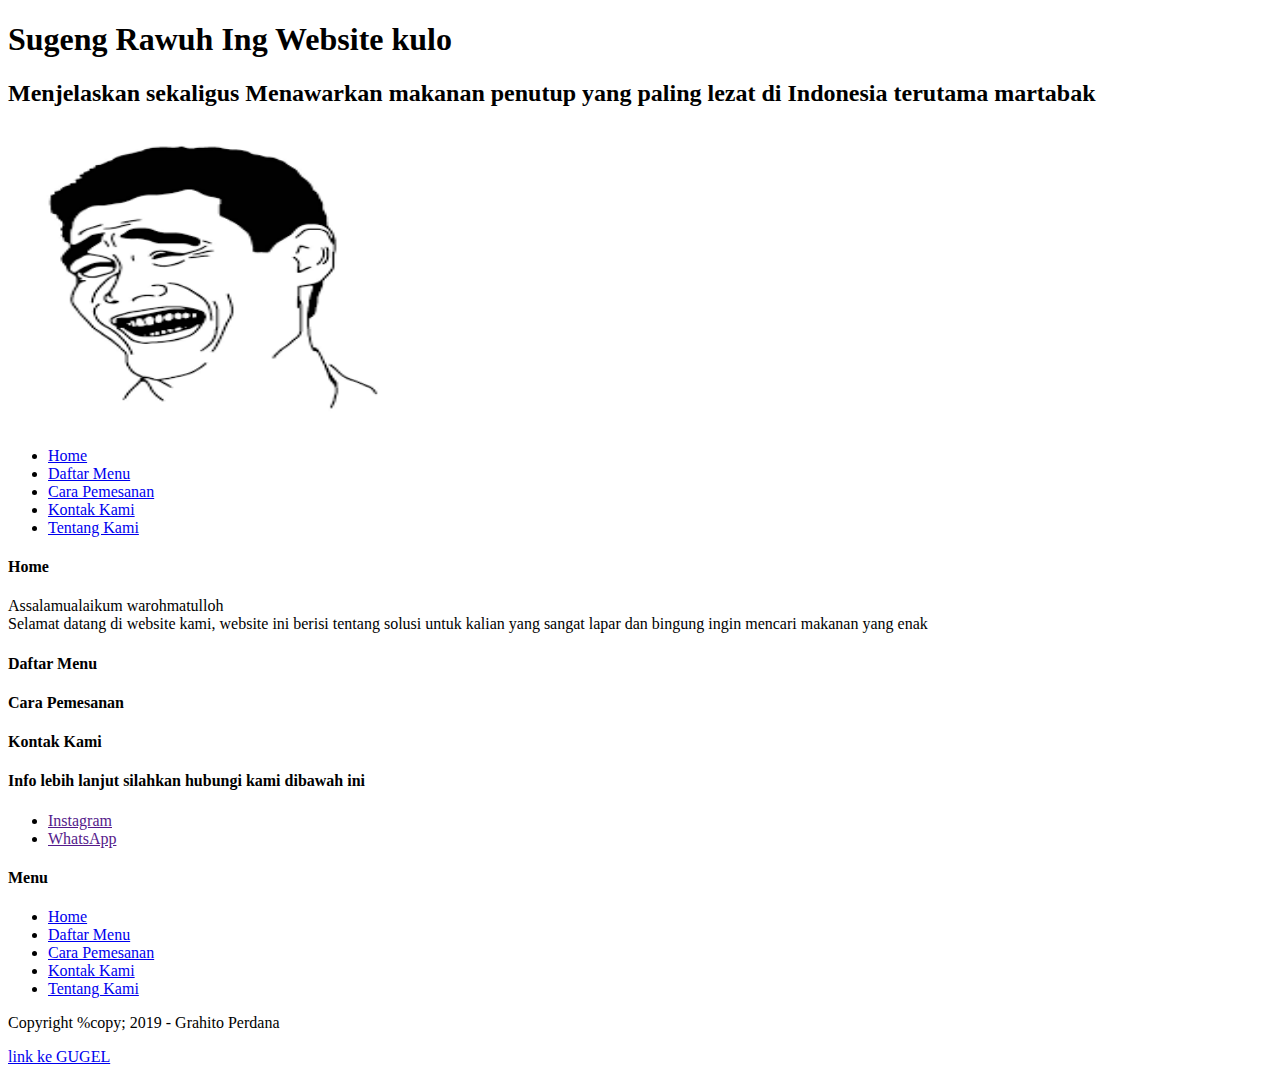
==== index.html @ a5ba8e3b "Add files via upload" ====
<!DOCTYPE html>
    <head>
        <title>MARTABAK DHARMO</title>
        <meta type="description" content="ini halaman websiteku" >

    </head>
    <body>
        <h1>Sugeng Rawuh Ing Website kulo</h1>
        <h2>Menjelaskan sekaligus Menawarkan makanan penutup yang paling lezat di Indonesia terutama martabak</h2>
        <!-- Image Logo -->
        <a href="index.html">
            <img height="300" width="400" src="images/download.png" >
        </a>
        <!-- end logo -->

        <!-- Start Menu -->
        <ul>
            <li>
                <a href="Index.html" title="Home">Home </a> </li>
            <li>
                <a href="daftar-menu.html" title="Daftar Menu">Daftar Menu </a> </li>
            <li>
                <a href="cara-pemesanan.html" title="Cara Pemesanan">Cara Pemesanan </a> </li>
            <li>
                <a href="kontak-kami.html" title="Kontak Kami">Kontak Kami </a> </li>
            <li>
                <a href="tentang-kami.html" title="Tentang Kami">Tentang Kami </a> </li>
            
        </ul>
        <!-- End Menu -->

        <!-- Start Spotlight -->
     
        <!-- End Spotlight -->

        <!-- Start Konten -->

        <!-- Home -->
        <h4>Home</h4>
        <p>Assalamualaikum warohmatulloh </b><br>
        Selamat datang di website kami, website ini berisi tentang solusi untuk kalian yang sangat lapar dan bingung ingin mencari makanan yang enak </p>

        <!-- daftar menu -->
        <h4>Daftar Menu</h4>

        <!-- cara pemesanan -->
        <h4>Cara Pemesanan</h4>

        <!-- Kontak Kami -->
        <h4>Kontak Kami</h4>

        <!-- End Konten-->
        
        <!-- Start Footer -->
        <h4>Info lebih lanjut silahkan hubungi kami dibawah ini</h4>
        <ul>
                <li>
                        <a href="" title="Home">Instagram</li>
                    <li>
                        <a href="" title="Daftar Menu">WhatsApp </a> </li>
        </ul>
        <h4>Menu</h4>
        <ul>
            <li>
                    <a href="Index.html" title="Home">Home</li>
            <li>
                    <a href="daftar-menu.html" title="Daftar Menu">Daftar Menu</li>
            <li>
                    <a href="cara-pemesanan.html" title="Cara Pemesanan">Cara Pemesanan </li>
            <li>
                    <a href="kontak-kami.html" title="Kontak Kami">Kontak Kami</li>
            <li>
                    <a href="tentang-kami.html" title="Tentang Kami">Tentang Kami</li>
    </ul>
    <!-- Start Copyright -->
    <p> <a> Copyright %copy; 2019 - Grahito Perdana </a> </p>
    <!-- End Copyright -->
        <!-- End Footer -->
        <a href="http://google.com"> link ke GUGEL </a>
    </body>
</html>
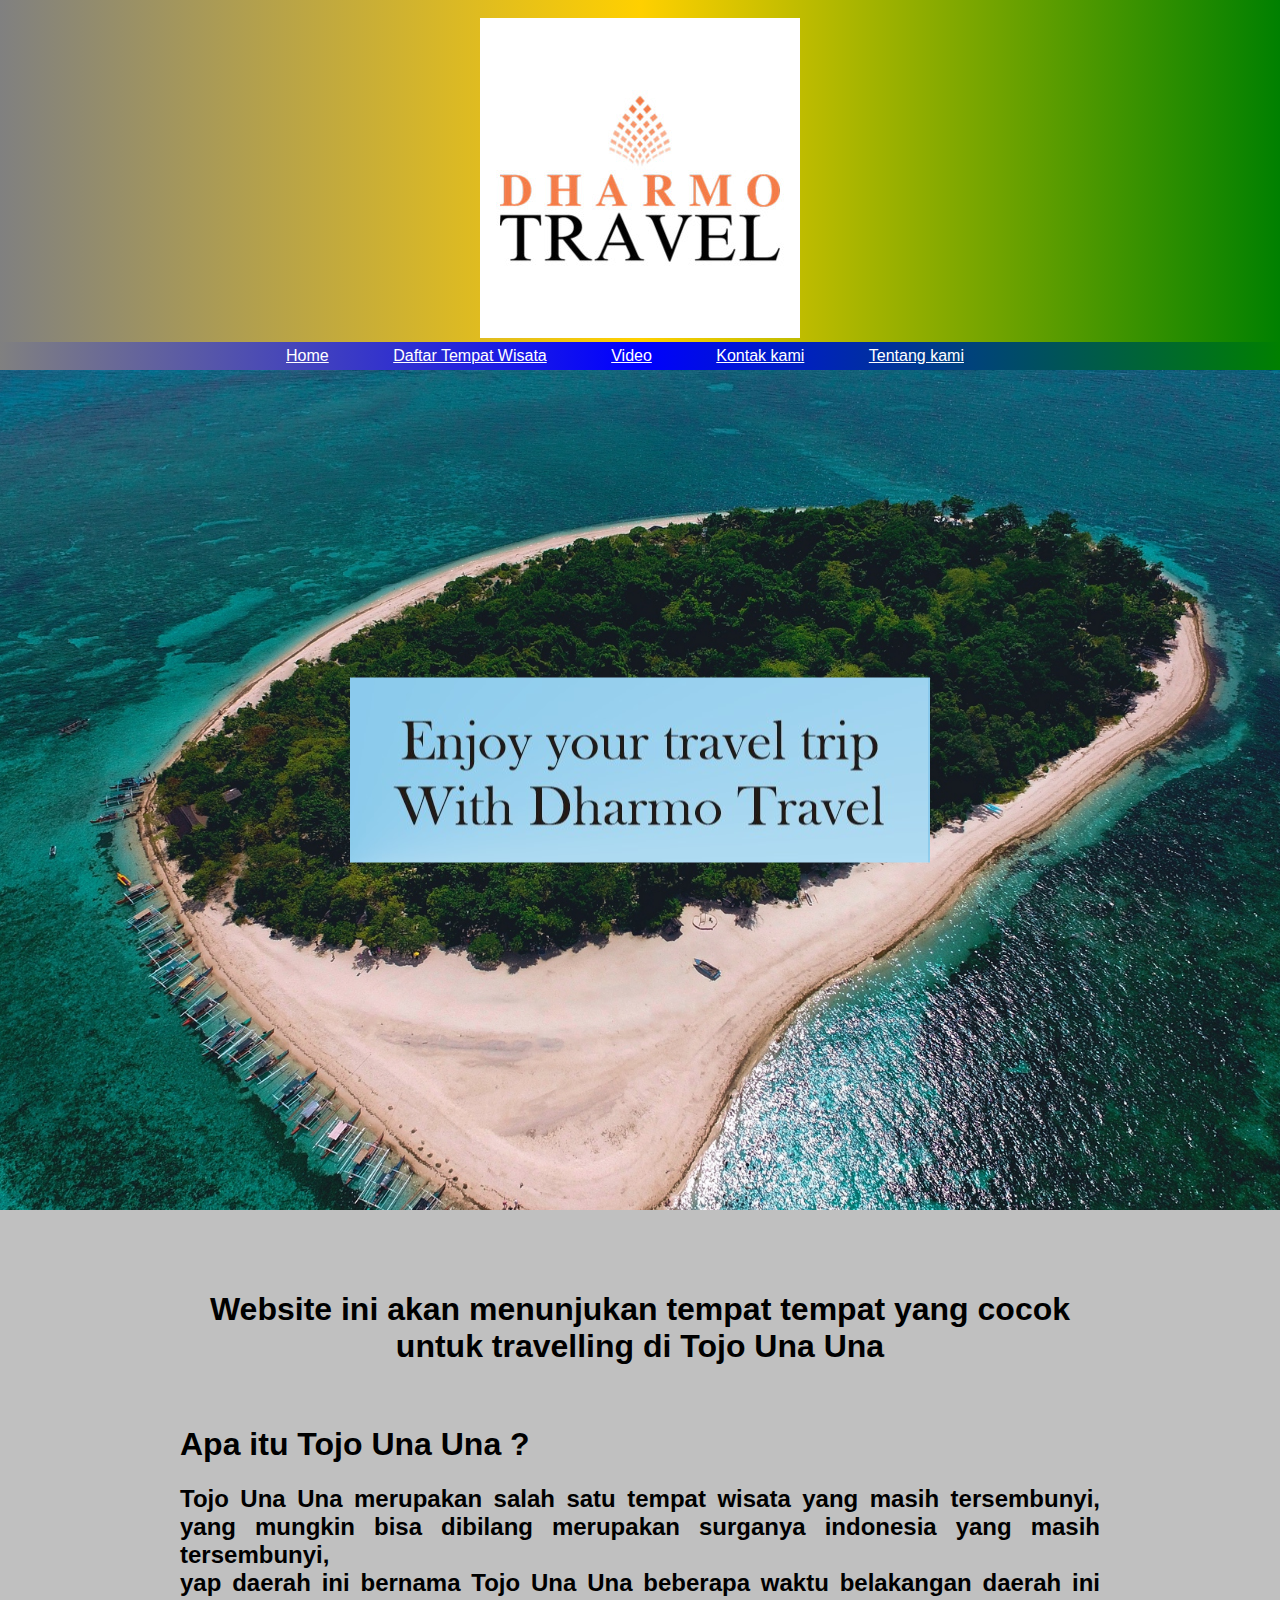
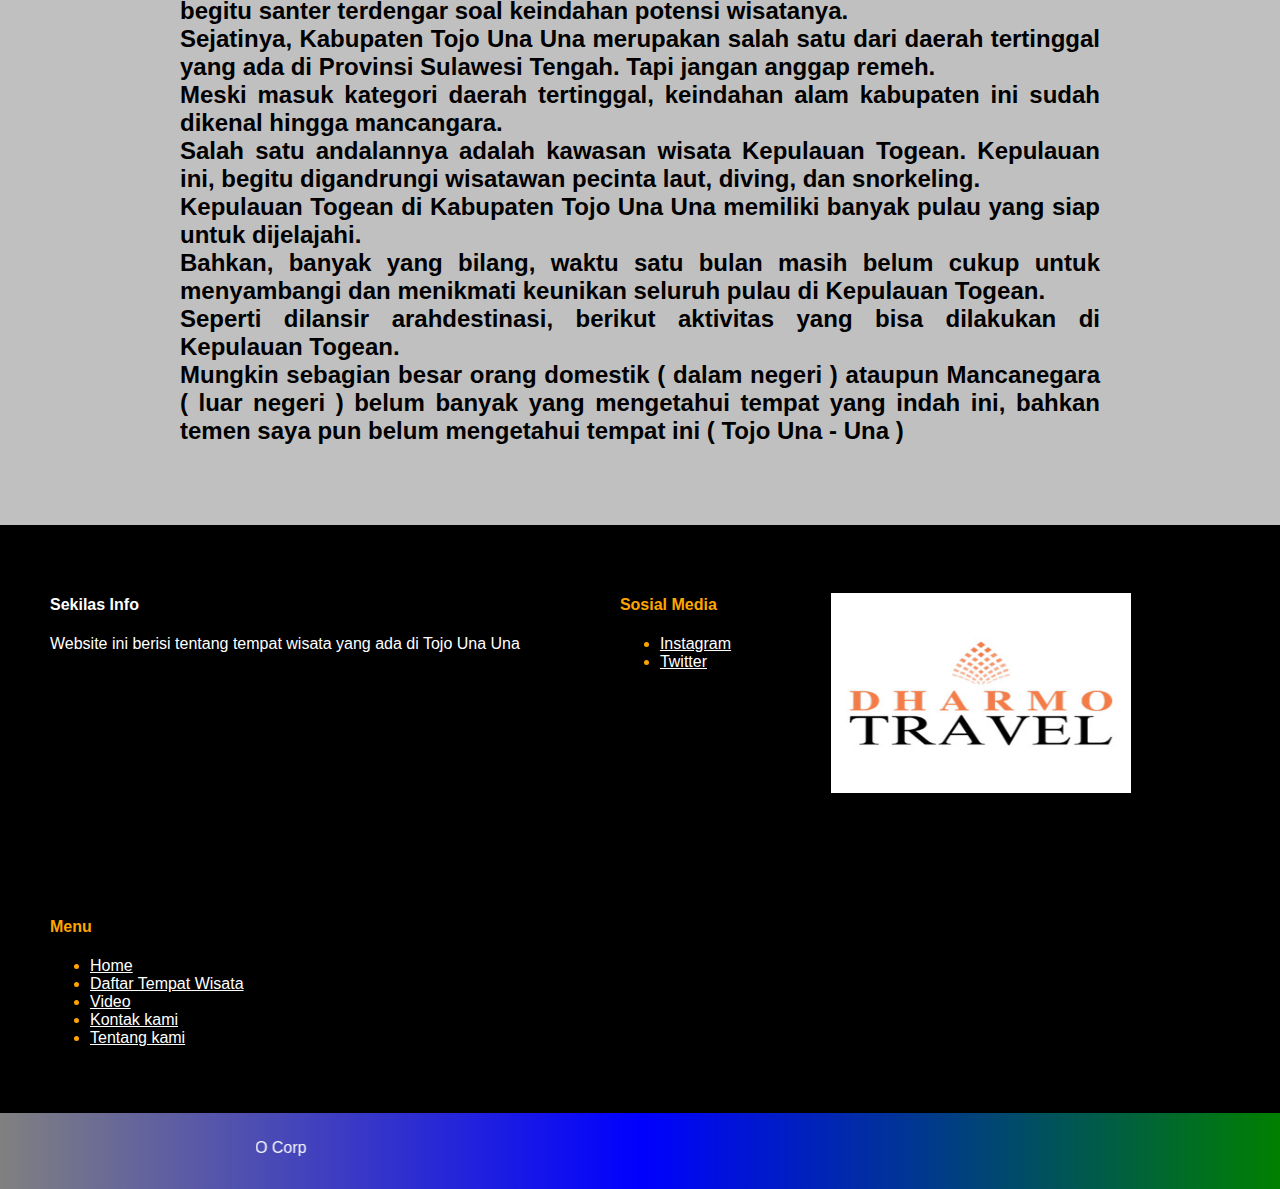
==== commit abe44d3c: "Add files via upload" ====
--- a/index.html
+++ b/index.html
@@ -1,81 +1,136 @@
 <!DOCTYPE html>
     <head>
-        <title>MARTABAK DHARMO</title>
+        <title>DHARMO TRAVEL</title>
         <meta type="description" content="ini halaman websiteku" >
 
+        <link rel="stylesheet" href="css/style.css">
     </head>
     <body>
-        <h1>Sugeng Rawuh Ing Website kulo</h1>
-        <h2>Menjelaskan sekaligus Menawarkan makanan penutup yang paling lezat di Indonesia terutama martabak</h2>
-        <!-- Image Logo -->
-        <a href="index.html">
-            <img height="300" width="400" src="images/download.png" >
-        </a>
-        <!-- end logo -->
+        <div class="container">
+            <!-- Start Header -->
+            <div class="header">
 
-        <!-- Start Menu -->
-        <ul>
-            <li>
-                <a href="Index.html" title="Home">Home </a> </li>
-            <li>
-                <a href="daftar-menu.html" title="Daftar Menu">Daftar Menu </a> </li>
-            <li>
-                <a href="cara-pemesanan.html" title="Cara Pemesanan">Cara Pemesanan </a> </li>
-            <li>
-                <a href="kontak-kami.html" title="Kontak Kami">Kontak Kami </a> </li>
-            <li>
-                <a href="tentang-kami.html" title="Tentang Kami">Tentang Kami </a> </li>
+                <!-- Image Logo -->
+                <a href="index.html">
+                <br> <img src="images/6.jpg" >
+                </a> 
+                <!-- end logo -->
+
+                <!-- Start Menu -->
+                <div class="menu">
+                    <ul>
+                            <li><a href="Index.html" title=>Home</a>
+                            <li><a href="daftar-tempat-wisata.html" title=>Daftar Tempat Wisata</a></li>
+                            <li><a href="Video.html" title=>Video</a></li>
+                            <li><a href="kontak-kami.html" title=>Kontak kami</a></li>
+                            <li><a href="tentang-kami.html" title=>Tentang kami</a></li>
+                    </ul>
+                </div>
+                <!-- End Menu --> 
+
+                <!-- Start Spotlight -->
+                <div class="spotlight">
+                </div>       
+                 <!-- End Spotlight -->
+
+                <div class="message">
+
+                </div>
             
-        </ul>
-        <!-- End Menu -->
-
-        <!-- Start Spotlight -->
-     
-        <!-- End Spotlight -->
+            </div>      
+            <!-- End Header -->
 
         <!-- Start Konten -->
+        <div class="content">
+            <!-- Home -->
 
-        <!-- Home -->
-        <h4>Home</h4>
-        <p>Assalamualaikum warohmatulloh </b><br>
-        Selamat datang di website kami, website ini berisi tentang solusi untuk kalian yang sangat lapar dan bingung ingin mencari makanan yang enak </p>
+            <div class="box-2">
 
-        <!-- daftar menu -->
-        <h4>Daftar Menu</h4>
+            <a> <center><h1>Website ini akan menunjukan tempat tempat yang cocok untuk travelling di Tojo Una Una </h1> </center> <br>
+            <h1>Apa itu Tojo Una Una ?</h1>    
+            
+            <h2>Tojo Una Una merupakan salah satu tempat wisata yang masih tersembunyi, yang mungkin bisa dibilang merupakan surganya indonesia yang masih tersembunyi, <br> 
+            yap daerah ini bernama Tojo Una Una beberapa waktu belakangan daerah ini begitu santer terdengar soal keindahan potensi wisatanya. <br> 
+            Sejatinya, Kabupaten Tojo Una Una merupakan salah satu dari daerah tertinggal yang ada di Provinsi Sulawesi Tengah. Tapi jangan anggap remeh. <br> 
+            Meski masuk kategori daerah tertinggal, keindahan alam kabupaten ini sudah dikenal hingga mancangara. <br>             
+            Salah satu andalannya adalah kawasan wisata Kepulauan Togean. Kepulauan ini, begitu digandrungi wisatawan pecinta laut, diving, dan snorkeling.<br>             
+            Kepulauan Togean di Kabupaten Tojo Una Una memiliki banyak pulau yang siap untuk dijelajahi.<br>             
+            Bahkan, banyak yang bilang, waktu satu bulan masih belum cukup untuk menyambangi dan menikmati keunikan seluruh pulau di Kepulauan Togean.<br>             
+            Seperti dilansir arahdestinasi, berikut aktivitas yang bisa dilakukan di Kepulauan Togean. <br> 
+            
+            Mungkin sebagian besar orang domestik ( dalam negeri ) ataupun Mancanegara ( luar negeri ) belum banyak yang mengetahui tempat yang indah ini, 
+            bahkan temen saya pun belum mengetahui tempat ini ( Tojo Una - Una ) </h2>
+            </div>
+            <!-- daftar menu -->
+               <!--HTML1-->
+                    <!--EndHTML1-->
+                    
+                    <!--End Content-->
+                    </div>
+        
+                <!--Start Footer-->
+                <div class="footer">
 
-        <!-- cara pemesanan -->
-        <h4>Cara Pemesanan</h4>
+                    <div class="container-box">
+        
+                        <!--Col-1-->    
+                        <div class="col-1">
+                        <h4>Sekilas Info</h4>
+                        <p>Website ini berisi tentang tempat wisata yang ada di Tojo Una Una</p>
+                        </div>
+                        <!--End Col-1-->
+        
+                        <!--Col-2-->
+                        <div class="col-2">
+                        <h4>Sosial Media</h4>
+                        <ul>
+                                <li>
+                                    <a href="https://www.instagram.com/grahitoperdana/" title=> Instagram  </a>
+                                </li>
+                                <li>
+                                        <a href="https://www.twitter.com/grahitoperdana_/" title=>Twitter </a>
+                                </li>
+                            </ul>
+                        </div>
+                        <!--End Col-2-->
 
-        <!-- Kontak Kami -->
-        <h4>Kontak Kami</h4>
+                        <div class="col-4">
+                            <a href="index.html">
+                            <br> <img src="images/6.jpg" height="200" width="300" >
+                            </a>
+                        </div>
+        
+                        <!--Col-3-->
+                        <div class="col-3">
+                        <h4>Menu</h4>
+                        <ul>
+                                <li><a href="Index.html" title=>Home</a>
+                                <li><a href="daftar-tempat-wisata.html" title=>Daftar Tempat Wisata</a></li>
+                                <li><a href="Video.html" title=>Video</a></li>
+                                <li><a href="kontak-kami.html" title=>Kontak kami</a></li>
+                                <li><a href="tentang-kami.html" title=>Tentang kami</a></li>
+                        </ul>
+                        </div>
+                        <!--End Col-3-->
+                    </div>
 
-        <!-- End Konten-->
-        
-        <!-- Start Footer -->
-        <h4>Info lebih lanjut silahkan hubungi kami dibawah ini</h4>
-        <ul>
-                <li>
-                        <a href="" title="Home">Instagram</li>
-                    <li>
-                        <a href="" title="Daftar Menu">WhatsApp </a> </li>
-        </ul>
-        <h4>Menu</h4>
-        <ul>
-            <li>
-                    <a href="Index.html" title="Home">Home</li>
-            <li>
-                    <a href="daftar-menu.html" title="Daftar Menu">Daftar Menu</li>
-            <li>
-                    <a href="cara-pemesanan.html" title="Cara Pemesanan">Cara Pemesanan </li>
-            <li>
-                    <a href="kontak-kami.html" title="Kontak Kami">Kontak Kami</li>
-            <li>
-                    <a href="tentang-kami.html" title="Tentang Kami">Tentang Kami</li>
-    </ul>
-    <!-- Start Copyright -->
-    <p> <a> Copyright %copy; 2019 - Grahito Perdana </a> </p>
-    <!-- End Copyright -->
-        <!-- End Footer -->
-        <a href="http://google.com"> link ke GUGEL </a>
-    </body>
-</html>+                </div>
+
+                <!--End Footer-->
+
+                    <!--Copyright-->
+                    <div class="box-3">
+
+                    <div class="copyright">
+                    <p><marquee width=" 60%" direction="right" height="20px"> Copyright @2019 - Grahito Perdana - and DHARMO Corp </marque></p>
+                    </div>
+
+                    </div>
+                <!--End Copyright-->
+                                  
+                <!--End Content-->                    
+                
+            </div>
+            </body>
+        </html>
+        --- a/css/style.css
+++ b/css/style.css
@@ -0,0 +1,172 @@
+body {
+    background-color:silver;
+    margin: 0;
+    font-family: -apple-system, BlinkMacSystemFont, 'Segoe UI', Roboto, Oxygen, Ubuntu, Cantarell, 'Open Sans', 'Helvetica Neue', sans-serif;
+    text-align: justify;
+}
+/*Start Header*/
+.container {
+    width: 100%;
+}
+
+.header {
+    text-align: center;
+    background: linear-gradient(to right, rgb(128, 128, 128) , rgb(255, 115, 0), green); /* Standard syntax */
+	background: -webkit-linear-gradient(left, rgb(128, 128, 128) , rgb(255, 208, 0), green); /* For Safari 5.1 to 6.0 */
+	background: -o-linear-gradient(right, white, rgb(166, 255, 0), rgb(128, 109, 0)); /* For Opera 11.1 to 12.0 */
+	background: -moz-linear-gradient(right, yellow, rgb(229, 255, 0), rgb(128, 41, 0)); /* For Firefox 3.6 to 15 */
+}
+
+.menu ul {
+    background: linear-gradient(to right, grey , blue, green); /* Standard syntax */
+	background: -webkit-linear-gradient(left, grey , blue, green); /* For Safari 5.1 to 6.0 */
+	background: -o-linear-gradient(right, white, blue, green); /* For Opera 11.1 to 12.0 */
+	background: -moz-linear-gradient(right, yellow, blue, green); /* For Firefox 3.6 to 15 */
+    margin: 0px;
+    padding: 5px 0px 5px 30px;
+}
+
+.menu li {
+    display: inline;
+    margin-right: 60px;
+}
+
+.menu li a {
+    color: white;
+}
+
+.menu li a:hover {
+    color: red;
+}
+/*End Header*/
+
+/*
+-------------
+Start Content
+-------------
+*/
+/*Start Spotlight*/
+.spotlight {
+    background-image: url("../images/5.jpg");
+    background-position: center;
+    background-repeat: no-repeat;
+    background-size: cover ;
+    position: relative;
+    height: 800px;
+    padding: 20px 0;
+}
+    
+/*End Spotlight*/
+
+/*Start Box1*/
+.box-1 {
+    overflow: auto;
+    background-color: blue;
+    padding: 20px 0;
+    text-align: justify;
+    margin: 0px;
+}
+
+.message{
+    background-image: url("../images/8.jpg");
+    width: 580px;
+    height: 185px;
+    text-align: center;
+    position: absolute;
+    top: 65%;
+    left: 50%;
+    transform: translate(-50%, 50%);
+    font-size: 0,5cm;
+    color: black;
+
+}
+
+/*End Box1*/
+
+/*Start Box2*/
+.box-2 {
+    overflow: auto;
+    background-color: silver;
+    padding: 0;
+    text-align: justify;
+    font-family: -apple-system, BlinkMacSystemFont, 'Segoe UI', Roboto, Oxygen, Ubuntu, Cantarell, 'Open Sans', 'Helvetica Neue', sans-serif;
+    margin: 30px;
+    padding: 30px 150px 30px 150px;
+}
+/*End Box2*/
+
+/*Start Box3*/
+.box-3 {
+    overflow: auto;
+    background: linear-gradient(to right, grey , blue, green); /* Standard syntax */
+	background: -webkit-linear-gradient(left, grey , blue, green); /* For Safari 5.1 to 6.0 */
+	background: -o-linear-gradient(right, white, blue, green); /* For Opera 11.1 to 12.0 */
+	background: -moz-linear-gradient(right, yellow, blue, green); /* For Firefox 3.6 to 15 */
+    padding: 10px 0;
+    text-align: left;
+    margin: 0px;
+    weight: 100px;
+    
+}
+/*End Box3*/
+
+/*
+------------
+Start Footer
+------------
+*/
+
+.footer {
+    overflow: auto;
+    background-color: black;
+    color: white;
+}
+
+.col-1, .col-2 {
+    float: left;
+    padding: 50px;
+}
+
+.col-2 {
+    color: orange;
+}
+
+.col-2 li a {
+    color: white;
+}
+
+.col-2 li a:hover {
+    color: orange;
+}
+
+.col-4 {
+    float: left;
+    padding: 50px;
+}
+
+.col-3 {
+    overflow: auto;
+    padding: 0px;
+    float: left;
+    text-align: left;
+    margin: 50px;
+    color: orange;
+}
+
+.col-3 li a {
+    color: white;
+}
+
+.col-3 li a:hover {
+    color: orange;
+}
+
+.copyright {
+    color: white;
+    overflow: auto;
+    background: linear-gradient(to right, grey , blue, green); /* Standard syntax */
+	background: -webkit-linear-gradient(left, grey , blue, green); /* For Safari 5.1 to 6.0 */
+	background: -o-linear-gradient(right, white, blue, green); /* For Opera 11.1 to 12.0 */
+	background: -moz-linear-gradient(right, yellow, blue, green); /* For Firefox 3.6 to 15 */
+    text-align: center;
+}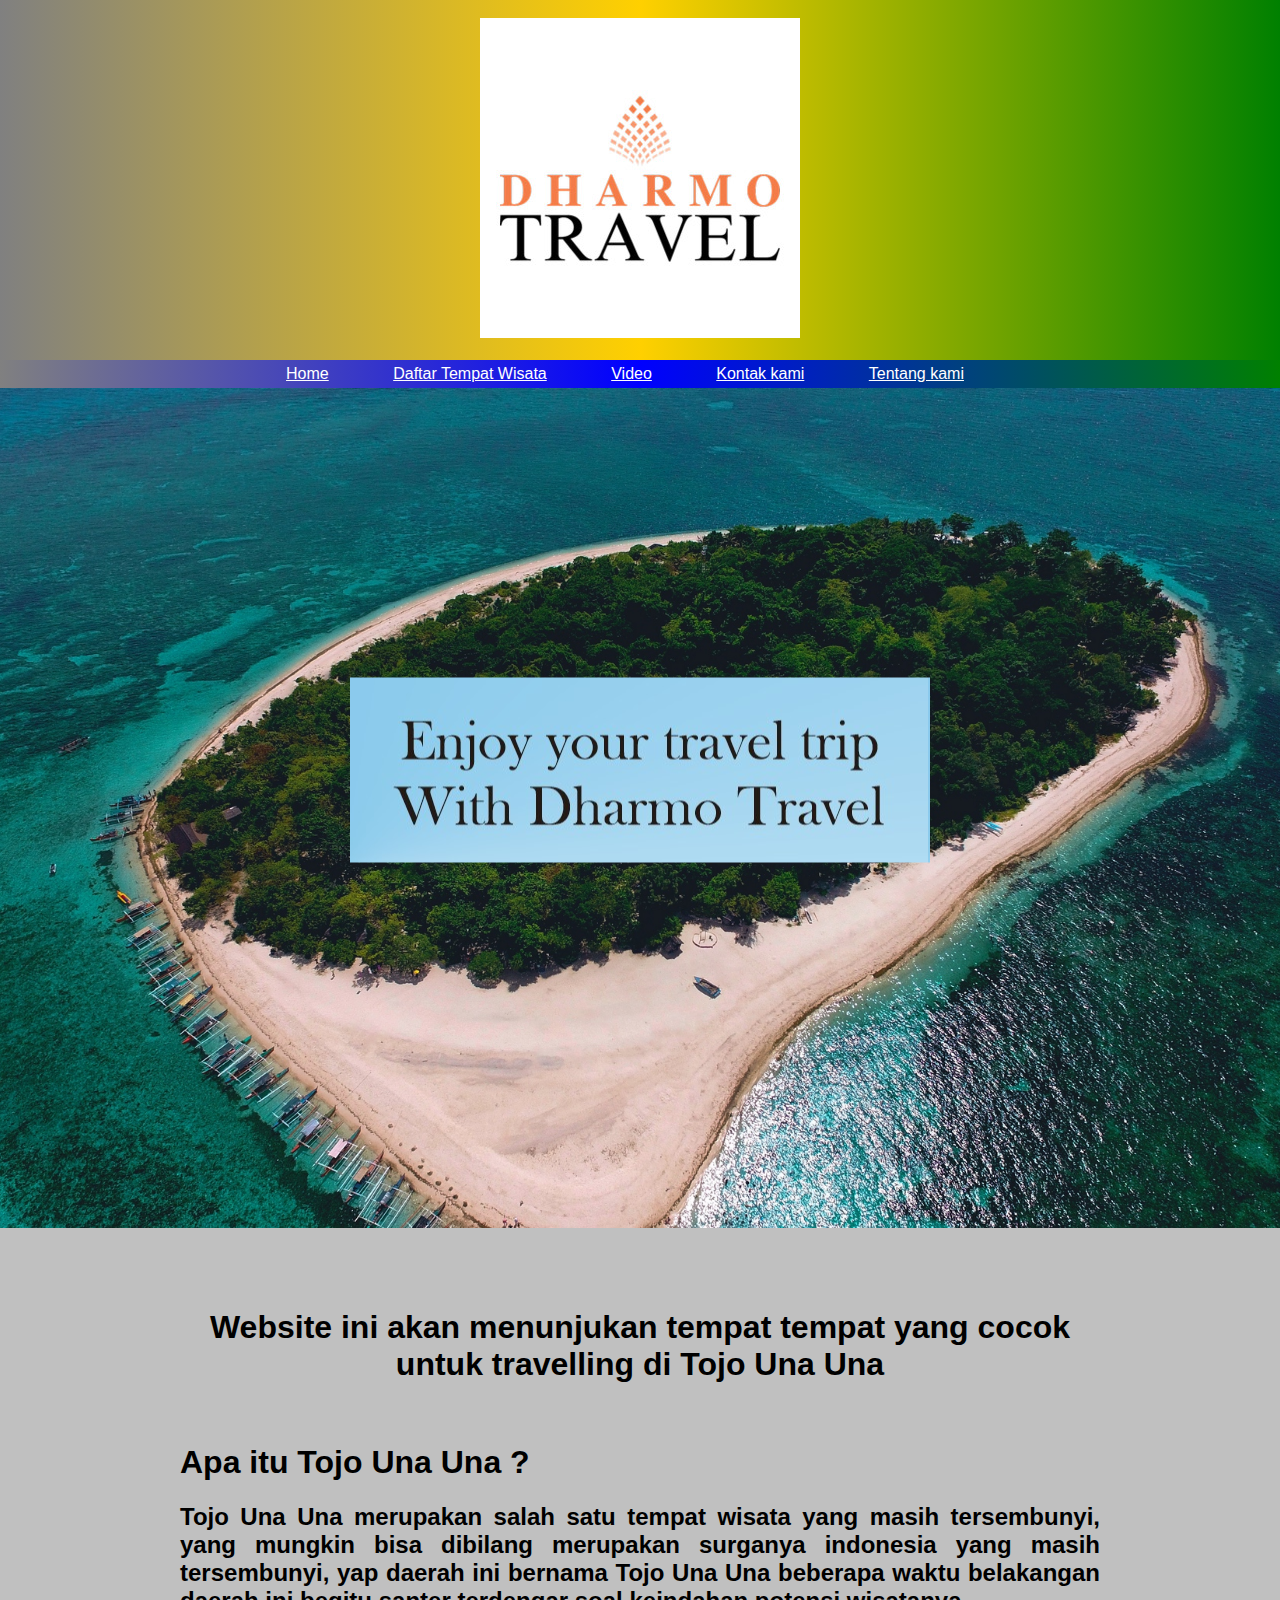
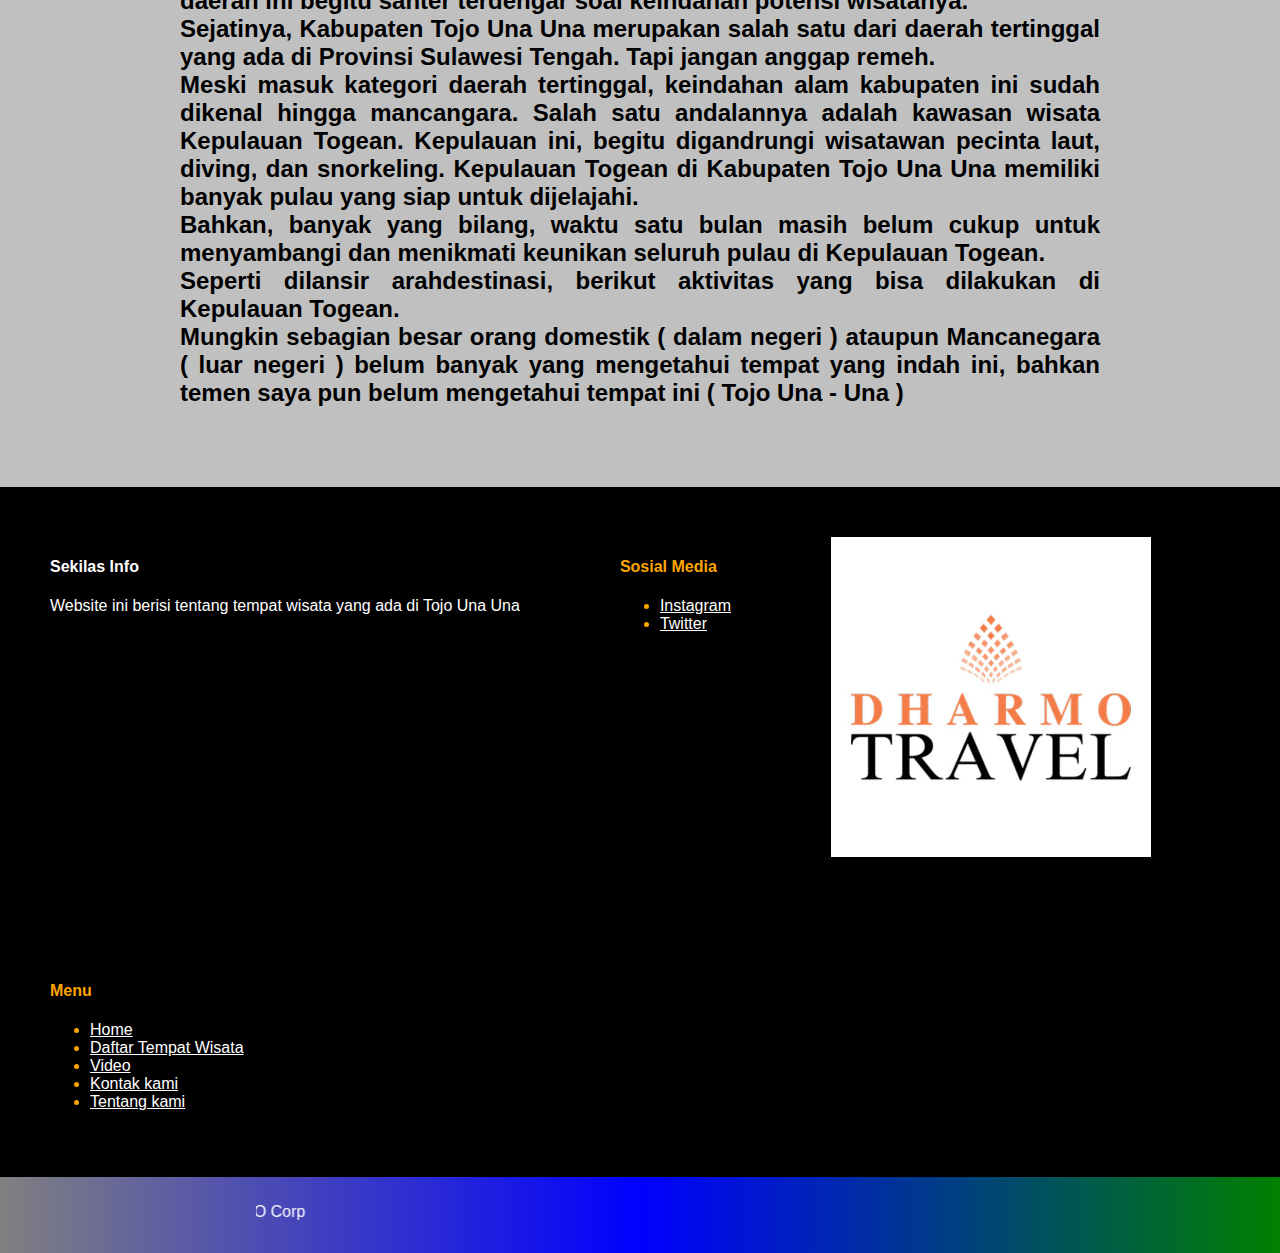
==== commit 9b49cb8c: "Add files via upload" ====
--- a/index.html
+++ b/index.html
@@ -11,8 +11,7 @@
             <div class="header">
 
                 <!-- Image Logo -->
-                <a href="index.html">
-                <br> <img src="images/6.jpg" >
+                <a > <br> <img src="images/6.jpg" > <br> <br>
                 </a> 
                 <!-- end logo -->
 
@@ -49,14 +48,14 @@
             <a> <center><h1>Website ini akan menunjukan tempat tempat yang cocok untuk travelling di Tojo Una Una </h1> </center> <br>
             <h1>Apa itu Tojo Una Una ?</h1>    
             
-            <h2>Tojo Una Una merupakan salah satu tempat wisata yang masih tersembunyi, yang mungkin bisa dibilang merupakan surganya indonesia yang masih tersembunyi, <br> 
-            yap daerah ini bernama Tojo Una Una beberapa waktu belakangan daerah ini begitu santer terdengar soal keindahan potensi wisatanya. <br> 
-            Sejatinya, Kabupaten Tojo Una Una merupakan salah satu dari daerah tertinggal yang ada di Provinsi Sulawesi Tengah. Tapi jangan anggap remeh. <br> 
-            Meski masuk kategori daerah tertinggal, keindahan alam kabupaten ini sudah dikenal hingga mancangara. <br>             
-            Salah satu andalannya adalah kawasan wisata Kepulauan Togean. Kepulauan ini, begitu digandrungi wisatawan pecinta laut, diving, dan snorkeling.<br>             
-            Kepulauan Togean di Kabupaten Tojo Una Una memiliki banyak pulau yang siap untuk dijelajahi.<br>             
-            Bahkan, banyak yang bilang, waktu satu bulan masih belum cukup untuk menyambangi dan menikmati keunikan seluruh pulau di Kepulauan Togean.<br>             
-            Seperti dilansir arahdestinasi, berikut aktivitas yang bisa dilakukan di Kepulauan Togean. <br> 
+            <h2>Tojo Una Una merupakan salah satu tempat wisata yang masih tersembunyi, yang mungkin bisa dibilang merupakan surganya indonesia yang masih tersembunyi, 
+            yap daerah ini bernama Tojo Una Una beberapa waktu belakangan daerah ini begitu santer terdengar soal keindahan potensi wisatanya.  <br>
+            Sejatinya, Kabupaten Tojo Una Una merupakan salah satu dari daerah tertinggal yang ada di Provinsi Sulawesi Tengah. Tapi jangan anggap remeh. <br>
+            Meski masuk kategori daerah tertinggal, keindahan alam kabupaten ini sudah dikenal hingga mancangara.             
+            Salah satu andalannya adalah kawasan wisata Kepulauan Togean. Kepulauan ini, begitu digandrungi wisatawan pecinta laut, diving, dan snorkeling.          
+            Kepulauan Togean di Kabupaten Tojo Una Una memiliki banyak pulau yang siap untuk dijelajahi.   <br>         
+            Bahkan, banyak yang bilang, waktu satu bulan masih belum cukup untuk menyambangi dan menikmati keunikan seluruh pulau di Kepulauan Togean. <br>          
+            Seperti dilansir arahdestinasi, berikut aktivitas yang bisa dilakukan di Kepulauan Togean. <br>
             
             Mungkin sebagian besar orang domestik ( dalam negeri ) ataupun Mancanegara ( luar negeri ) belum banyak yang mengetahui tempat yang indah ini, 
             bahkan temen saya pun belum mengetahui tempat ini ( Tojo Una - Una ) </h2>
@@ -84,19 +83,19 @@
                         <div class="col-2">
                         <h4>Sosial Media</h4>
                         <ul>
-                                <li>
-                                    <a href="https://www.instagram.com/grahitoperdana/" title=> Instagram  </a>
-                                </li>
-                                <li>
-                                        <a href="https://www.twitter.com/grahitoperdana_/" title=>Twitter </a>
-                                </li>
+                            <li>
+                                <a href="https://www.instagram.com/grahitoperdana/" target="_blank" title=> Instagram   </a>
+                            </li>
+                            <li>
+                                    <a href="https://www.twitter.com/grahitoperdana_/" target="_blank" title=>Twitter </a>
+                            </li>
                             </ul>
                         </div>
                         <!--End Col-2-->
 
                         <div class="col-4">
-                            <a href="index.html">
-                            <br> <img src="images/6.jpg" height="200" width="300" >
+                            <a>
+                             <img src="images/6.jpg" >
                             </a>
                         </div>
         
